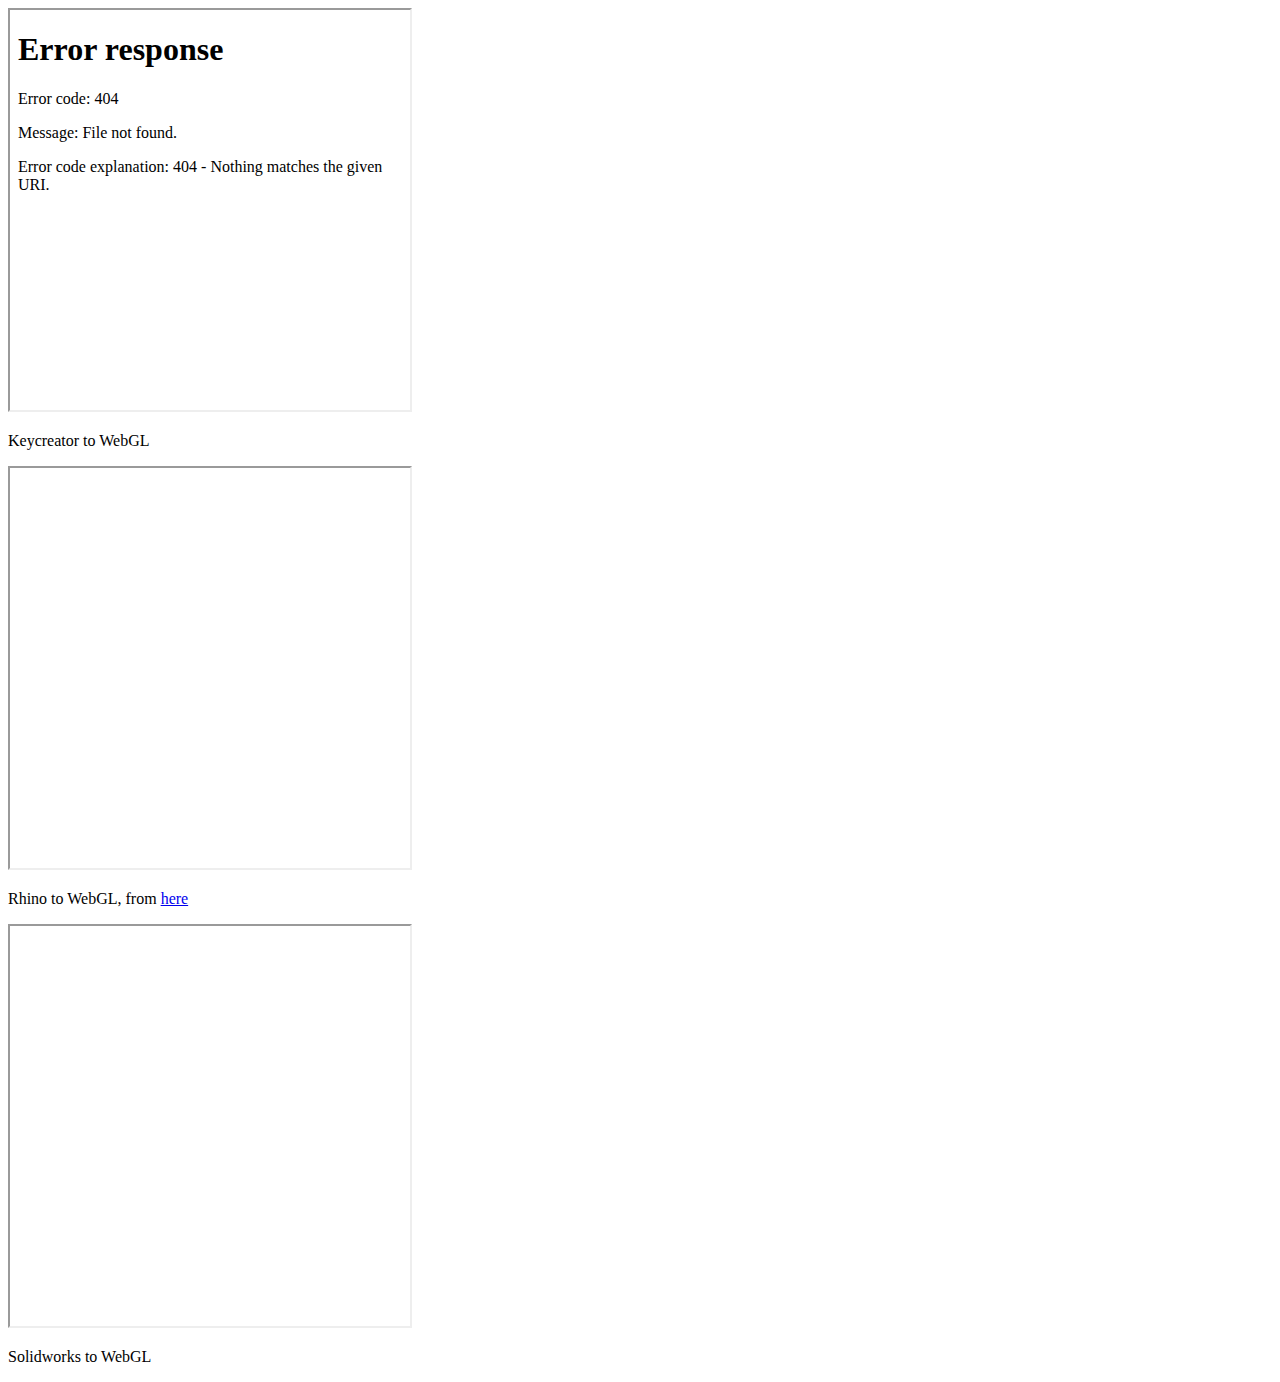
==== index.html @ f170867b "Update HTML" ====
<!DOCTYPE html>
<meta name="viewport" content="user-scalable=0"/>
<html>
<head>
    <title></title>
    <script src="https://viewer.marmoset.co/main/marmoset.js"></script>
    <link rel="stylesheet" type="text/css" href="style.css">
</head>
<body>

<div>	
<iframe src=propeller.html allowfullscreen=”true” height=400 width=400></iframe>
<p>Keycreator to WebGL</p>
</div>

<div>	
<iframe src=seastar.html allowfullscreen=”true” height=400 width=400></iframe>
<p>Rhino to WebGL, from
<a href="https://www.comstedt.se/produkt/reglage-vinklade-spakar-tfx">here</a>
</p>
</div>

<div>	
<iframe src=aluminium.html allowfullscreen=”true” height=400 width=400></iframe>
<p>Solidworks to WebGL</p>
</div>

</body>
</html>
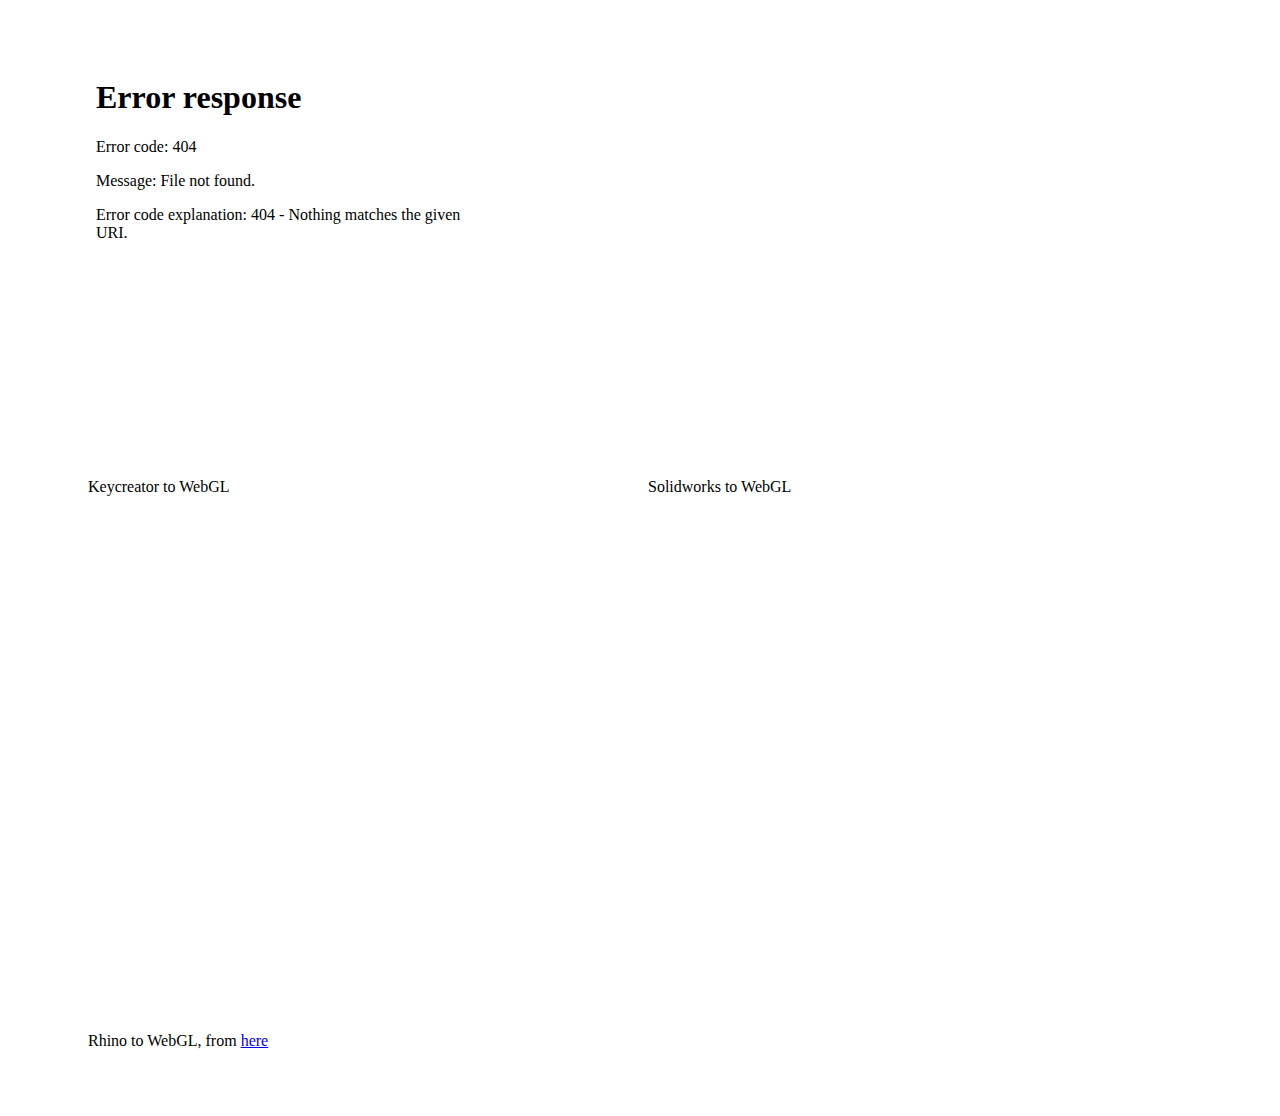
==== commit 8e30898f: "HTML update: 3th frame to new line" ====
--- a/index.html
+++ b/index.html
@@ -8,22 +8,28 @@
 </head>
 <body>
 
-<div>	
-<iframe src=propeller.html allowfullscreen=”true” height=400 width=400></iframe>
-<p>Keycreator to WebGL</p>
+
+<div id=Line1>
+	<div>	
+	<iframe src=propeller.html allowfullscreen=”true” height=400 width=400 frameborder="0"></iframe>
+	<p>Keycreator to WebGL</p>
+	</div>
+
+	<div>	
+	<iframe src=aluminium.html allowfullscreen=”true” height=400 width=400 frameborder="0"></iframe>
+	<p>Solidworks to WebGL</p>
+	</div>
 </div>
 
-<div>	
-<iframe src=seastar.html allowfullscreen=”true” height=400 width=400></iframe>
-<p>Rhino to WebGL, from
-<a href="https://www.comstedt.se/produkt/reglage-vinklade-spakar-tfx">here</a>
-</p>
+<div id=Line2>
+	<div>
+	<iframe src=seastar.html allowfullscreen=”true” height=400 width=400 frameborder="0"></iframe>
+	<p>Rhino to WebGL, from
+	<a href="https://www.comstedt.se/produkt/reglage-vinklade-spakar-tfx">here</a>
+	</p>
+	</div>
 </div>
 
-<div>	
-<iframe src=aluminium.html allowfullscreen=”true” height=400 width=400></iframe>
-<p>Solidworks to WebGL</p>
-</div>
 
 </body>
 </html>--- a/style.css
+++ b/style.css
@@ -0,0 +1,20 @@
+div{
+	margin: 20px 50px;
+	padding: 30px;
+	float: left;
+	width: 400px;
+	position: relative;
+}
+#Line1{
+	margin: 0;
+	padding: 0;
+	width: auto;
+}
+#Line2{
+	margin: 0;
+	padding: 0;
+	width: auto;
+	clear:both;
+	float: left;
+	position: relative;
+}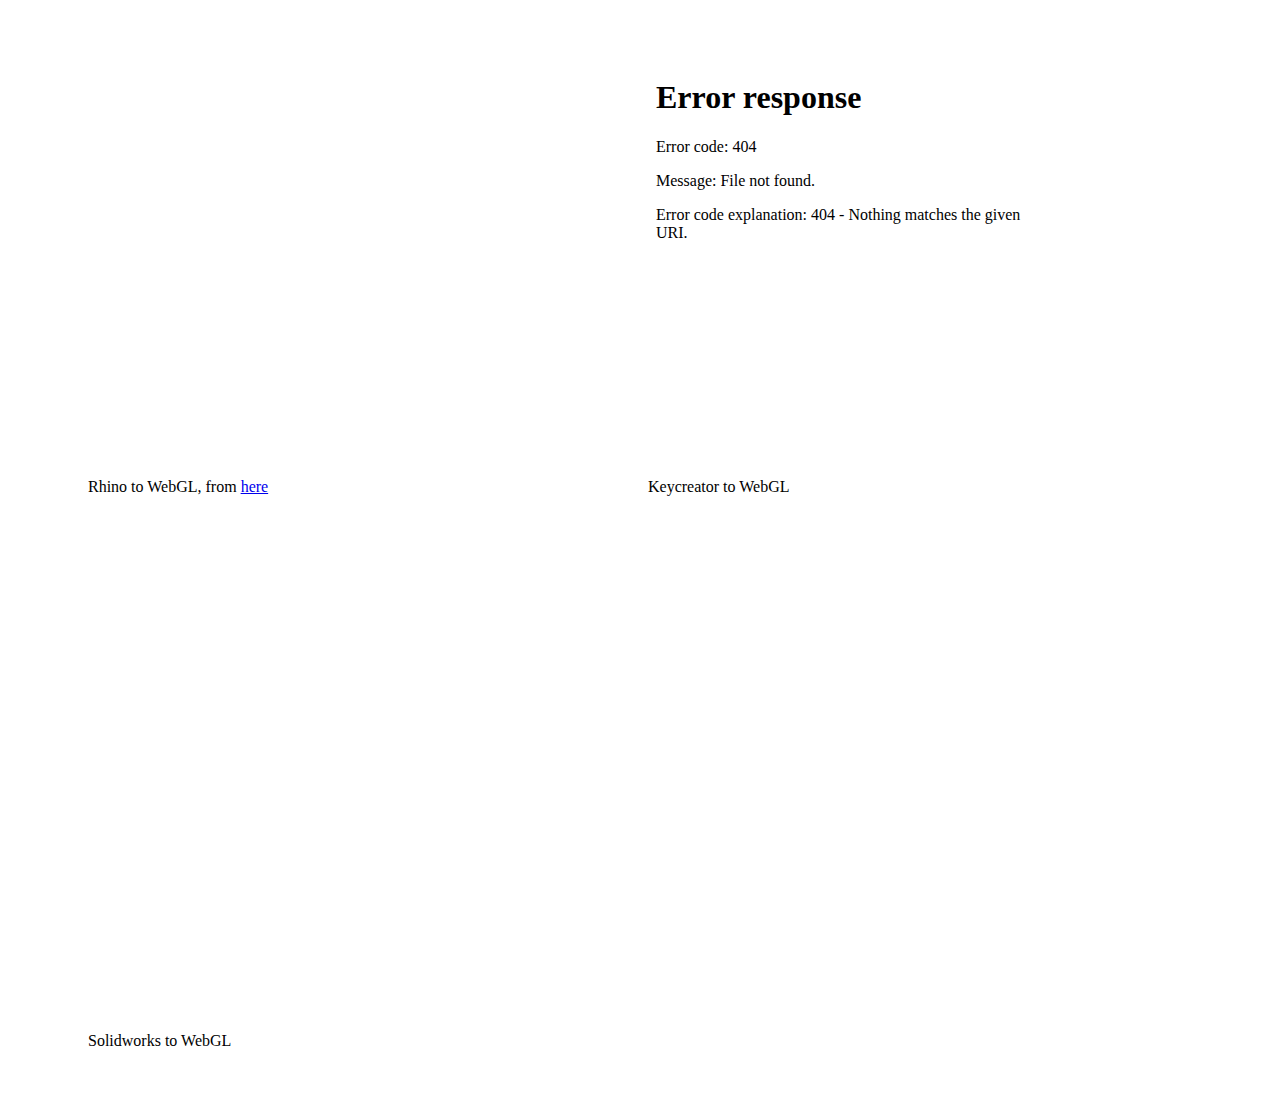
==== commit 7507a9e8: "Updated arrangement of 3d examples" ====
--- a/index.html
+++ b/index.html
@@ -10,26 +10,29 @@
 
 
 <div id=Line1>
+
+	<div>
+	<iframe src=seastar.html allowfullscreen=”true” height=400 width=400 frameborder="0"></iframe>	
+	<p>Rhino to WebGL, from
+	<a href="https://www.comstedt.se/produkt/reglage-vinklade-spakar-tfx">here</a>
+	</p>
+	</div>
+	
 	<div>	
 	<iframe src=propeller.html allowfullscreen=”true” height=400 width=400 frameborder="0"></iframe>
 	<p>Keycreator to WebGL</p>
 	</div>
+	
+</div>
 
-	<div>	
+<div id=Line2>
+
+	<div>
 	<iframe src=aluminium.html allowfullscreen=”true” height=400 width=400 frameborder="0"></iframe>
 	<p>Solidworks to WebGL</p>
 	</div>
+	
 </div>
-
-<div id=Line2>
-	<div>
-	<iframe src=seastar.html allowfullscreen=”true” height=400 width=400 frameborder="0"></iframe>
-	<p>Rhino to WebGL, from
-	<a href="https://www.comstedt.se/produkt/reglage-vinklade-spakar-tfx">here</a>
-	</p>
-	</div>
-</div>
-
 
 </body>
 </html>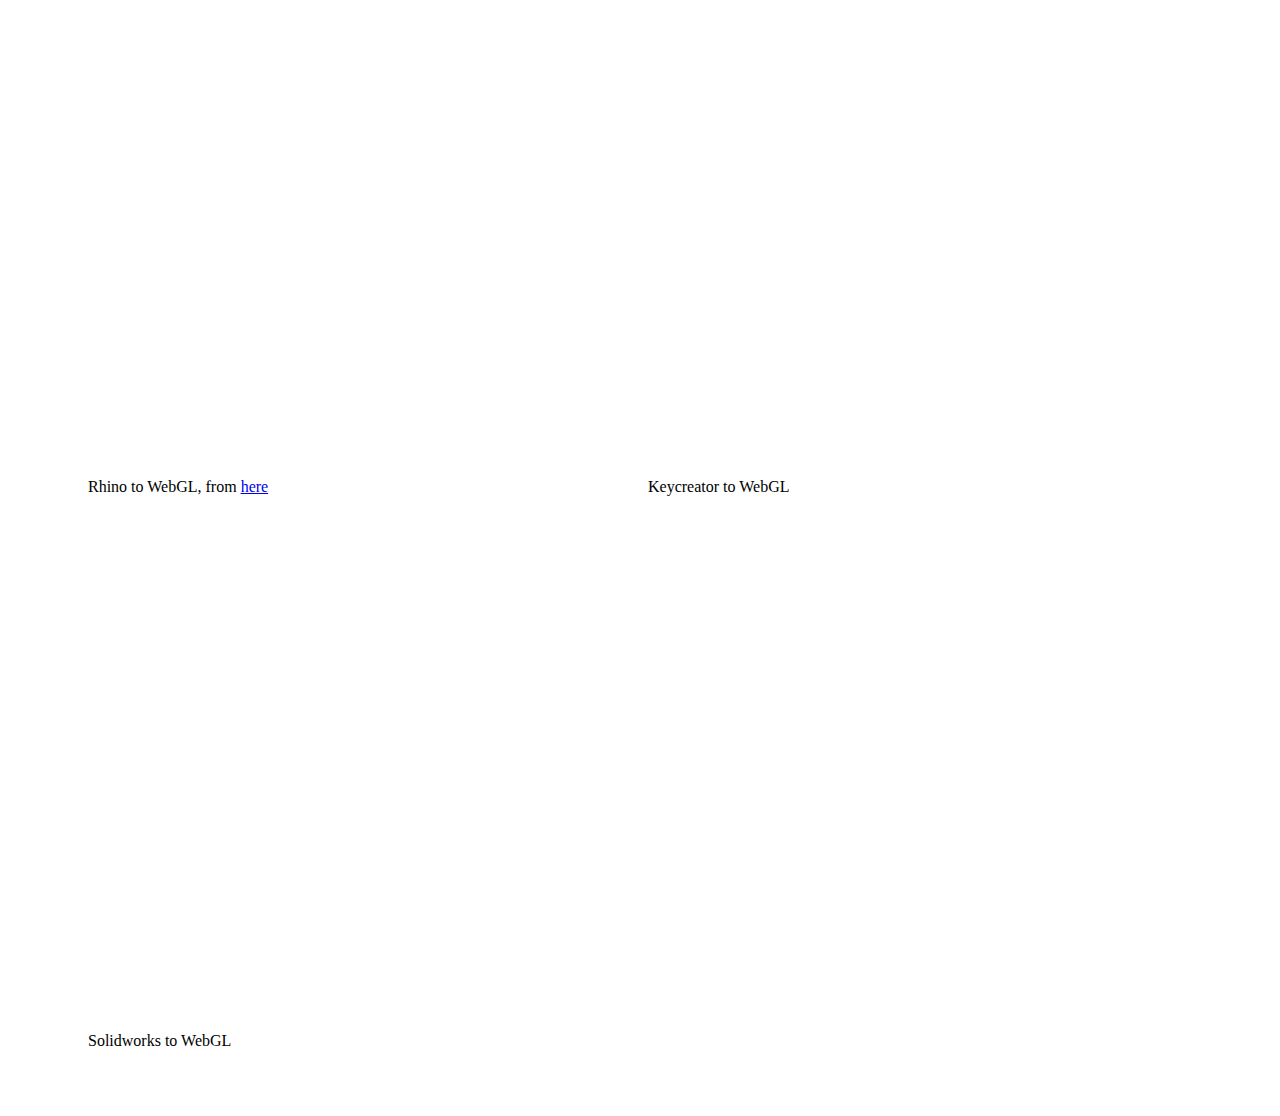
==== commit cc641fae: "Added Global Site Tag for Google analytics" ====
--- a/index.html
+++ b/index.html
@@ -2,9 +2,21 @@
 <meta name="viewport" content="user-scalable=0"/>
 <html>
 <head>
+
+	<!-- Global site tag (gtag.js) - Google Analytics -->
+<script async src="https://www.googletagmanager.com/gtag/js?id=UA-156488540-1"></script>
+<script>
+  window.dataLayer = window.dataLayer || [];
+  function gtag(){dataLayer.push(arguments);}
+  gtag('js', new Date());
+
+  gtag('config', 'UA-156488540-1');
+</script>
+
     <title></title>
     <script src="https://viewer.marmoset.co/main/marmoset.js"></script>
     <link rel="stylesheet" type="text/css" href="style.css">
+	
 </head>
 <body>
 
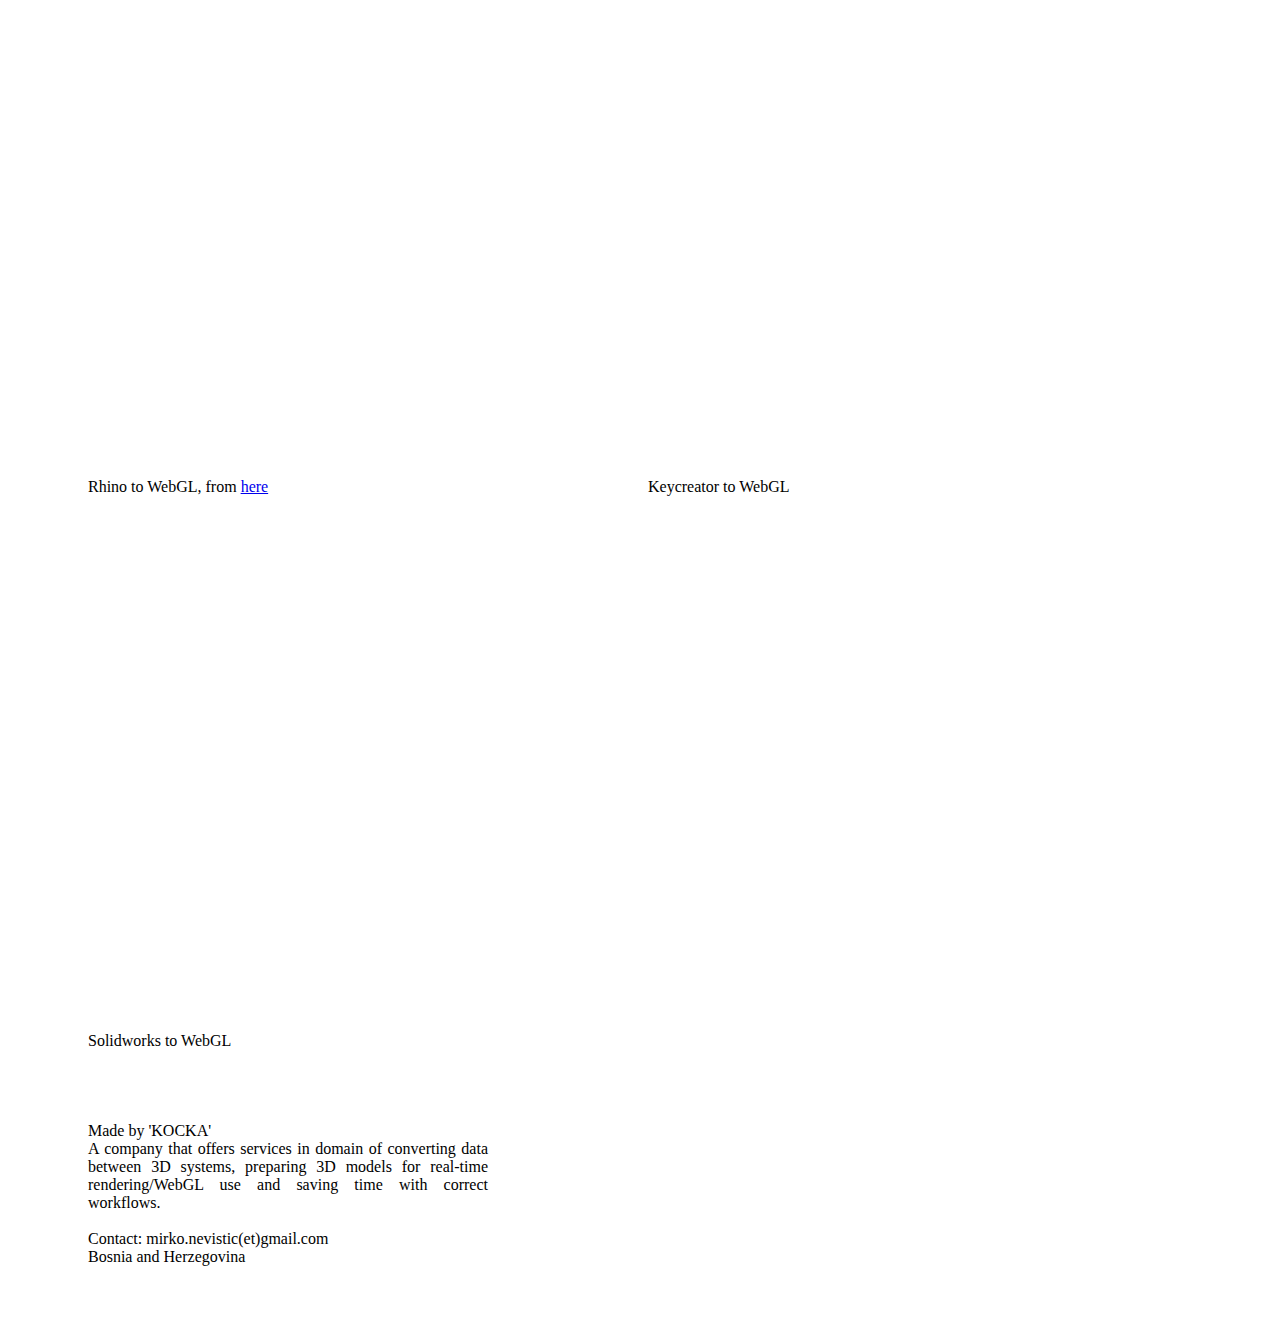
==== commit 8d5811e5: "Added autostart to all examples. Added company information. Set up text alignment." ====
--- a/index.html
+++ b/index.html
@@ -3,19 +3,9 @@
 <html>
 <head>
 
-	<!-- Global site tag (gtag.js) - Google Analytics -->
-<script async src="https://www.googletagmanager.com/gtag/js?id=UA-156488540-1"></script>
-<script>
-  window.dataLayer = window.dataLayer || [];
-  function gtag(){dataLayer.push(arguments);}
-  gtag('js', new Date());
-
-  gtag('config', 'UA-156488540-1');
-</script>
-
     <title></title>
     <script src="https://viewer.marmoset.co/main/marmoset.js"></script>
-    <link rel="stylesheet" type="text/css" href="style.css">
+    <link rel="stylesheet" type="text/css" href="style.css" >
 	
 </head>
 <body>
@@ -39,9 +29,24 @@
 
 <div id=Line2>
 
-	<div>
+	<div>	
 	<iframe src=aluminium.html allowfullscreen=”true” height=400 width=400 frameborder="0"></iframe>
-	<p>Solidworks to WebGL</p>
+	<p>
+	Solidworks to WebGL
+	<br /> 
+	<br /> 
+	<br /> 	
+	<br />
+	<br />
+	Made by 'KOCKA'
+	<br />
+	A company that offers services in domain of converting data between 3D systems, preparing 3D models for real-time rendering/WebGL use and saving time with correct workflows.
+	<br />
+	<br />
+	Contact: mirko.nevistic(et)gmail.com
+	<br />
+	Bosnia and Herzegovina
+	</p>
 	</div>
 	
 </div>
--- a/style.css
+++ b/style.css
@@ -4,6 +4,7 @@
 	float: left;
 	width: 400px;
 	position: relative;
+	text-align: justify;
 }
 #Line1{
 	margin: 0;
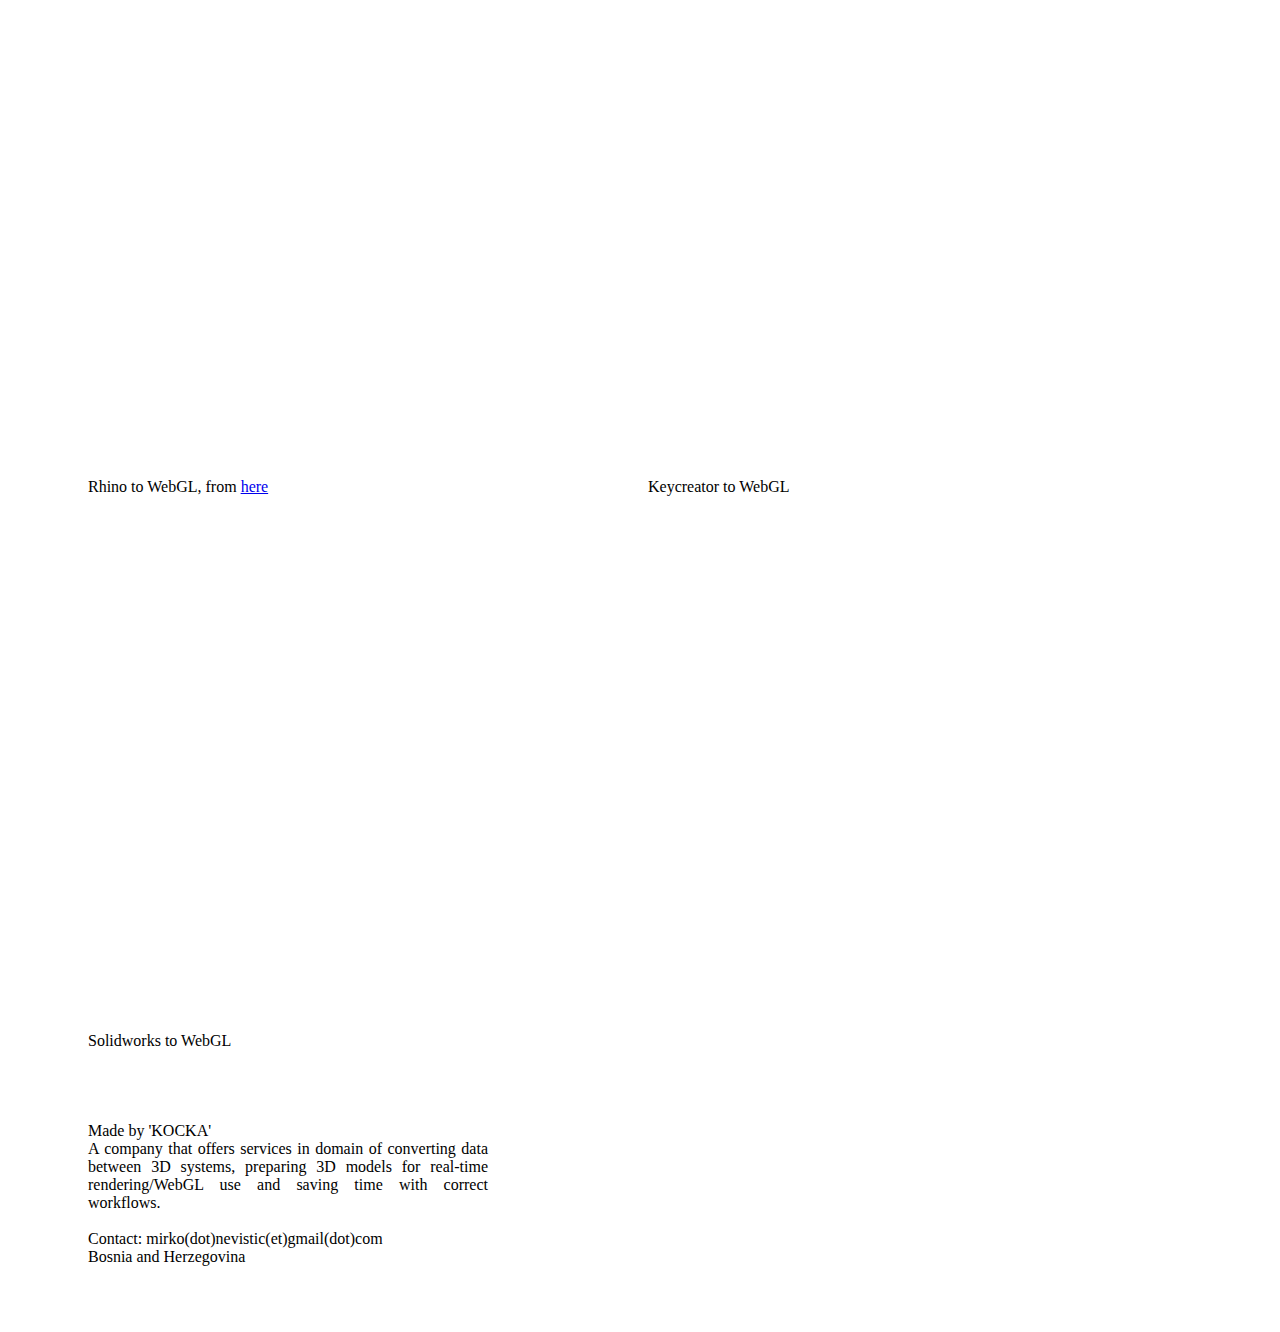
==== commit 5a9a3e2d: "Minor update to contact details" ====
--- a/index.html
+++ b/index.html
@@ -43,7 +43,7 @@
 	A company that offers services in domain of converting data between 3D systems, preparing 3D models for real-time rendering/WebGL use and saving time with correct workflows.
 	<br />
 	<br />
-	Contact: mirko.nevistic(et)gmail.com
+	Contact: mirko(dot)nevistic(et)gmail(dot)com
 	<br />
 	Bosnia and Herzegovina
 	</p>
